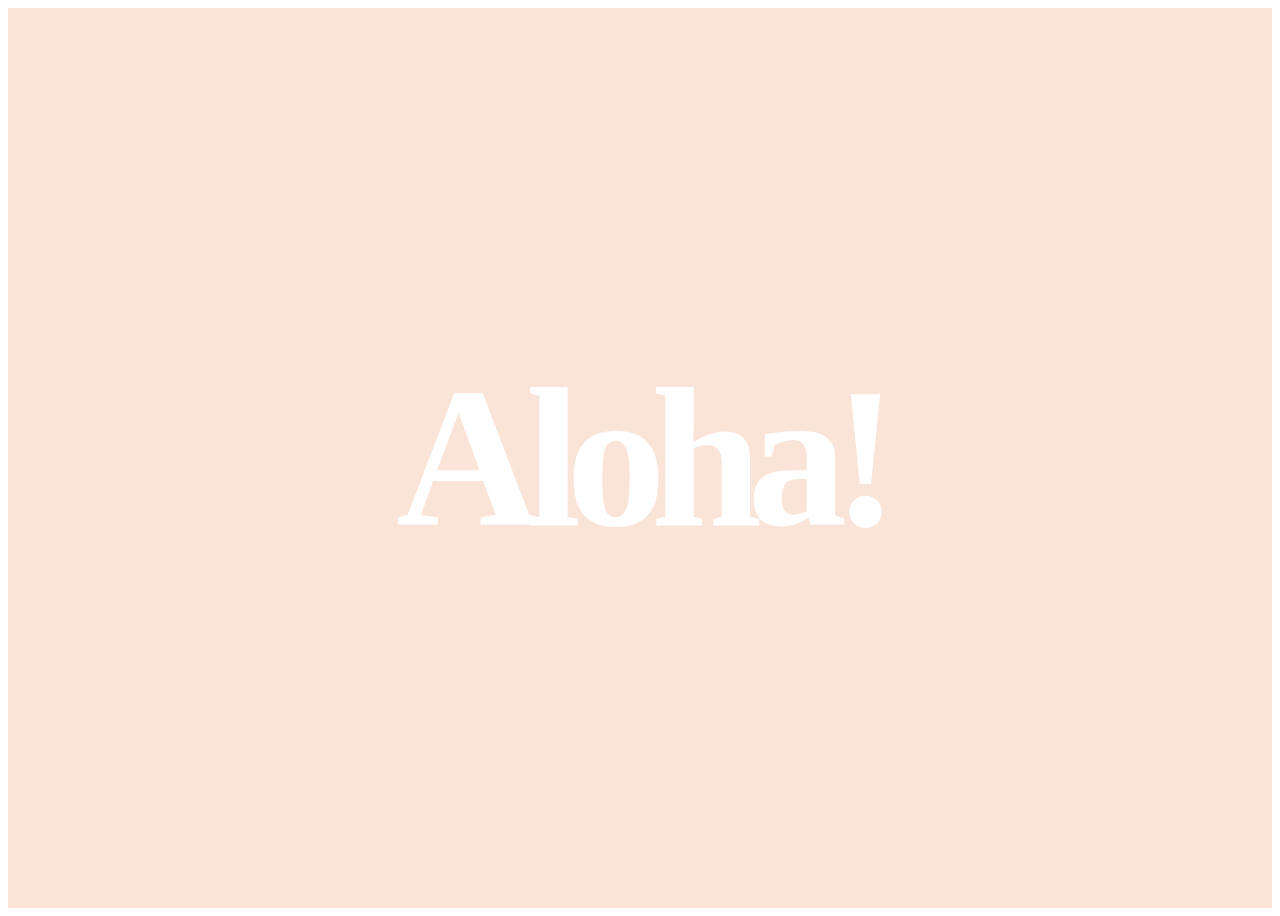
==== index.html @ 364ac39f "Update index.html" ====
<!DOCTYPE html>
<html>
  <head>
    <link rel="stylesheet" type="text/css" href="style.css" media="screen" />
  </head>
  <body>
    <div class="MainContainer">
    
      <div class="ParallaxContainer">
        <h1>
          Aloha!
        </h1>
      </div>
    
      <div class="ContentContainer">
        <div class="Content">
          <p>ʻO Lorem Ipsum kahi haʻahaʻa wale nō o ka paʻi a me keʻano o nāʻoihana. ʻO Lorem Ipsum ka 'ōlelo papahana maʻamau o kaʻoihana o ka makahiki 1500, i ka wā i lawe ai kekahi mea paʻi kiʻiʻole i keʻano o ka type a scrambled iā ia e hana i kahi puke kiko'ī. ʻAʻole i ola wale i kaʻelima mau kenekulia, akā,ʻo ka leleʻana hoʻi i nāʻano o ka lolouila, e hoʻololiʻoleʻia ana. Ua hoʻolahaʻia i nā makahiki 1960 me ka hoʻokuʻuʻana i nā pepa Letraset i loko o nā moʻolelo Lorem Ipsum, a me nā mea hou aku me ka polokalamu hoʻopuka pākī e like me Aldus PageMaker me nā papa o Lorem Ipsum.
          </p>
          <p>ʻO Lorem Ipsum kahi haʻahaʻa wale nō o ka paʻi a me keʻano o nāʻoihana. ʻO Lorem Ipsum ka 'ōlelo papahana maʻamau o kaʻoihana o ka makahiki 1500, i ka wā i lawe ai kekahi mea paʻi kiʻiʻole i keʻano o ka type a scrambled iā ia e hana i kahi puke kiko'ī. ʻAʻole i ola wale i kaʻelima mau kenekulia, akā,ʻo ka leleʻana hoʻi i nāʻano o ka lolouila, e hoʻololiʻoleʻia ana. Ua hoʻolahaʻia i nā makahiki 1960 me ka hoʻokuʻuʻana i nā pepa Letraset i loko o nā moʻolelo Lorem Ipsum, a me nā mea hou aku me ka polokalamu hoʻopuka pākī e like me Aldus PageMaker me nā papa o Lorem Ipsum.
          </p>
          <p>ʻO Lorem Ipsum kahi haʻahaʻa wale nō o ka paʻi a me keʻano o nāʻoihana. ʻO Lorem Ipsum ka 'ōlelo papahana maʻamau o kaʻoihana o ka makahiki 1500, i ka wā i lawe ai kekahi mea paʻi kiʻiʻole i keʻano o ka type a scrambled iā ia e hana i kahi puke kiko'ī. ʻAʻole i ola wale i kaʻelima mau kenekulia, akā,ʻo ka leleʻana hoʻi i nāʻano o ka lolouila, e hoʻololiʻoleʻia ana. Ua hoʻolahaʻia i nā makahiki 1960 me ka hoʻokuʻuʻana i nā pepa Letraset i loko o nā moʻolelo Lorem Ipsum, a me nā mea hou aku me ka polokalamu hoʻopuka pākī e like me Aldus PageMaker me nā papa o Lorem Ipsum.
          </p>
         </div>
      </div>
    </div>
  </body>
</html>
---- style.css ----
html, body {
  font-family: Open Sans;
  font-size: 18px;
  line-height: 28px;
}

h1 {
  letter-spacing: -15px;
  font-family: Open Sans;
  color: white;
  text-align: center;
  font-size: 200px;
  font-weight: 800;
  line-height: 200px;
}

.MainContainer {
  perspective: 1px;
  transform-style: preserve-3d;
  height: 100vh;
  overflow-x: hidden;
  overflow-y: scroll;
}

.ContentContainer {
  position: relative;
  display: block;
  background-color: white;
  z-index: 1;
}

.Content {
  max-width: 750px;
  margin: 0 auto;
  padding: 75px 0;
}

p {
  margin: 75px 0;
}

.ParallaxContainer {
  display: flex;
  flex: 1 0 auto;
  position: relative;
  z-index: -1;
  height: 100vh;
  justify-content: center;
  align-items: center;
  transform: translateZ(-1px) scale(2);
  background: url(https://www.toptal.com/designers/subtlepatterns/patterns/sakura.png);
  background-color: rgb(250,228, 216);
}
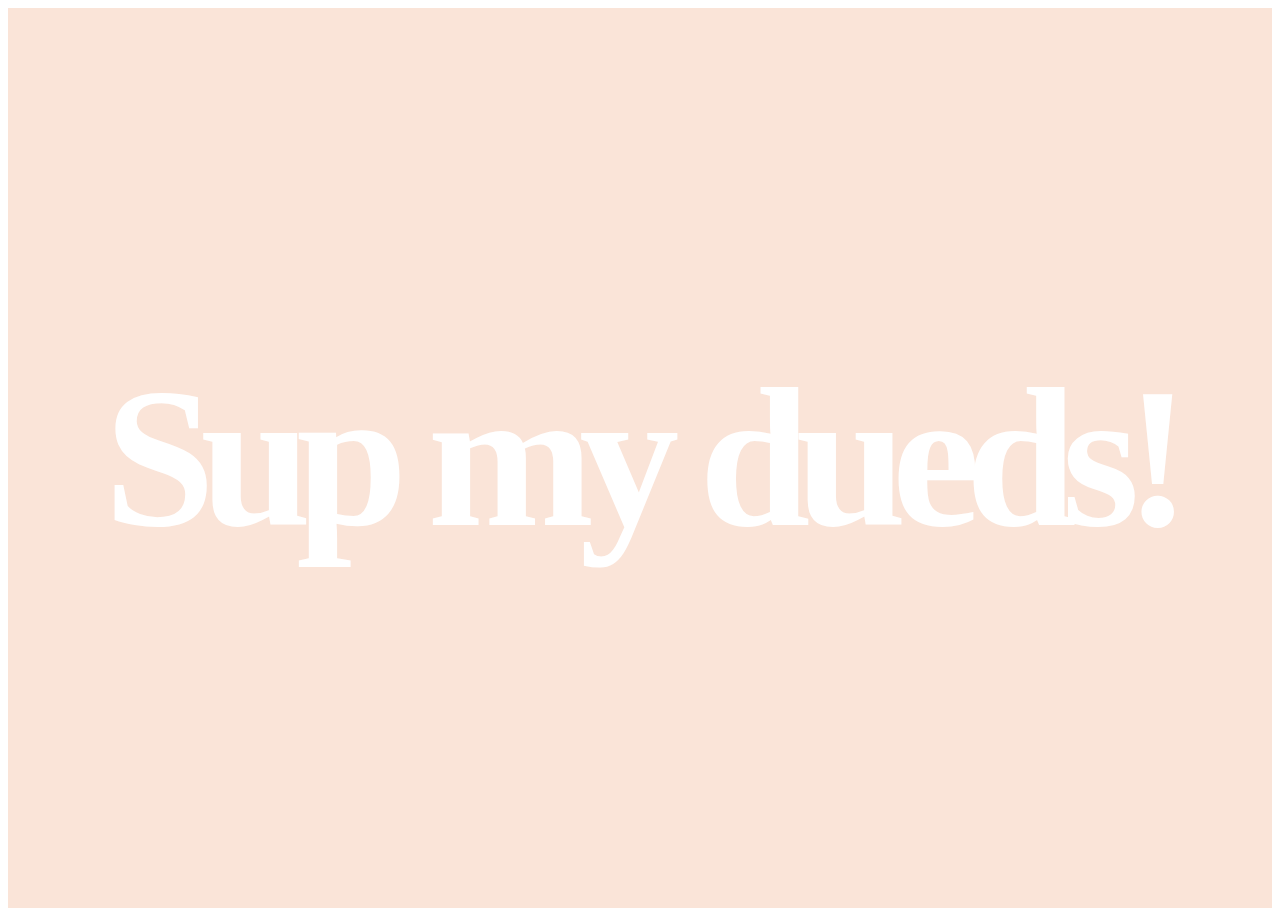
==== commit f9112ece: "Update index.html" ====
--- a/index.html
+++ b/index.html
@@ -1,5 +1,4 @@
 <!DOCTYPE html>
-<html>
   <head>
     <link rel="stylesheet" type="text/css" href="style.css" media="screen" />
   </head>
@@ -8,21 +7,14 @@
     
       <div class="ParallaxContainer">
         <h1>
-          Aloha!
+          Sup my dueds!
         </h1>
       </div>
     
       <div class="ContentContainer">
         <div class="Content">
-          <p>ʻO Lorem Ipsum kahi haʻahaʻa wale nō o ka paʻi a me keʻano o nāʻoihana. ʻO Lorem Ipsum ka 'ōlelo papahana maʻamau o kaʻoihana o ka makahiki 1500, i ka wā i lawe ai kekahi mea paʻi kiʻiʻole i keʻano o ka type a scrambled iā ia e hana i kahi puke kiko'ī. ʻAʻole i ola wale i kaʻelima mau kenekulia, akā,ʻo ka leleʻana hoʻi i nāʻano o ka lolouila, e hoʻololiʻoleʻia ana. Ua hoʻolahaʻia i nā makahiki 1960 me ka hoʻokuʻuʻana i nā pepa Letraset i loko o nā moʻolelo Lorem Ipsum, a me nā mea hou aku me ka polokalamu hoʻopuka pākī e like me Aldus PageMaker me nā papa o Lorem Ipsum.
-          </p>
-          <p>ʻO Lorem Ipsum kahi haʻahaʻa wale nō o ka paʻi a me keʻano o nāʻoihana. ʻO Lorem Ipsum ka 'ōlelo papahana maʻamau o kaʻoihana o ka makahiki 1500, i ka wā i lawe ai kekahi mea paʻi kiʻiʻole i keʻano o ka type a scrambled iā ia e hana i kahi puke kiko'ī. ʻAʻole i ola wale i kaʻelima mau kenekulia, akā,ʻo ka leleʻana hoʻi i nāʻano o ka lolouila, e hoʻololiʻoleʻia ana. Ua hoʻolahaʻia i nā makahiki 1960 me ka hoʻokuʻuʻana i nā pepa Letraset i loko o nā moʻolelo Lorem Ipsum, a me nā mea hou aku me ka polokalamu hoʻopuka pākī e like me Aldus PageMaker me nā papa o Lorem Ipsum.
-          </p>
-          <p>ʻO Lorem Ipsum kahi haʻahaʻa wale nō o ka paʻi a me keʻano o nāʻoihana. ʻO Lorem Ipsum ka 'ōlelo papahana maʻamau o kaʻoihana o ka makahiki 1500, i ka wā i lawe ai kekahi mea paʻi kiʻiʻole i keʻano o ka type a scrambled iā ia e hana i kahi puke kiko'ī. ʻAʻole i ola wale i kaʻelima mau kenekulia, akā,ʻo ka leleʻana hoʻi i nāʻano o ka lolouila, e hoʻololiʻoleʻia ana. Ua hoʻolahaʻia i nā makahiki 1960 me ka hoʻokuʻuʻana i nā pepa Letraset i loko o nā moʻolelo Lorem Ipsum, a me nā mea hou aku me ka polokalamu hoʻopuka pākī e like me Aldus PageMaker me nā papa o Lorem Ipsum.
-          </p>
+          <p>YEEEEEEEEEEEEEE</p>
          </div>
       </div>
     </div>
   </body>
-</html>
-
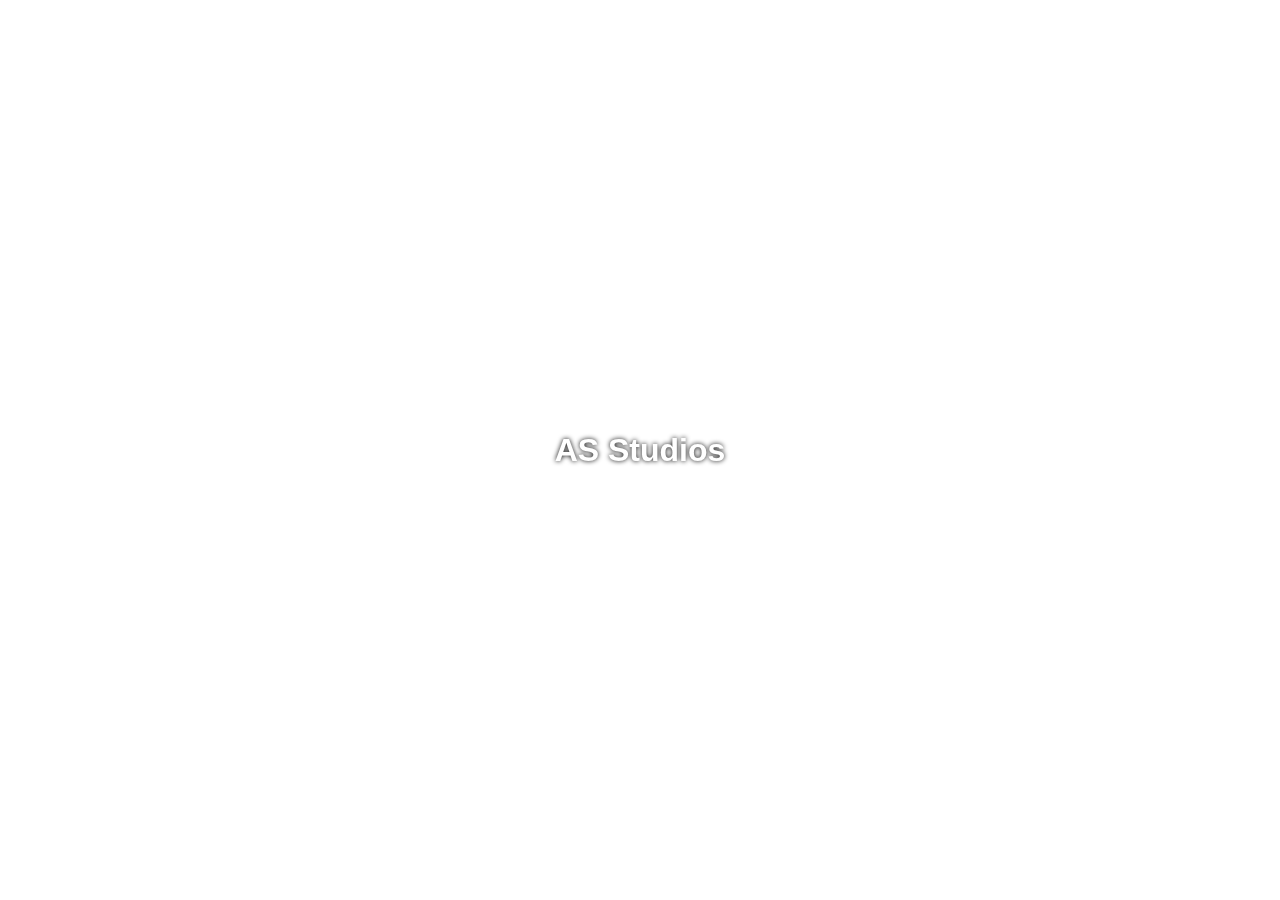
==== commit 8f1052db: "Update index.html" ====
--- a/index.html
+++ b/index.html
@@ -1,20 +1,19 @@
 <!DOCTYPE html>
+<html>
   <head>
-    <link rel="stylesheet" type="text/css" href="style.css" media="screen" />
+    <link rel="stylesheet" href="style.css">
   </head>
   <body>
-    <div class="MainContainer">
-    
-      <div class="ParallaxContainer">
-        <h1>
-          Sup my dueds!
-        </h1>
-      </div>
-    
-      <div class="ContentContainer">
-        <div class="Content">
-          <p>YEEEEEEEEEEEEEE</p>
-         </div>
-      </div>
-    </div>
+    <main class="wrapper">
+    <section class="section parallax bg1">
+      <h1>AS Studios</h1>
+    </section>
+    <section class="section static">
+      <h1>Subscribe</h1>
+    </section>
+    <section class="section parallax bg2">
+      <h1>cats are cute</h1>
+    </section>
+    </main>
   </body>
+</html>
--- a/style.css
+++ b/style.css
@@ -1,53 +1,62 @@
-html, body {
-  font-family: Open Sans;
-  font-size: 18px;
-  line-height: 28px;
+/* Tiny reset thingy */
+body,html{margin:0;padding:0;}
+
+.wrapper {
+  /* The height needs to be set to a fixed value for the effect to work.
+   * 100vh is the full height of the viewport. */
+  height: 100vh;
+  /* The scaling of the images would add a horizontal scrollbar, so disable x overflow. */
+  overflow-x: hidden;
+  /* Enable scrolling on the page. */
+  overflow-y: auto;
+  /* Set the perspective to 2px. This is essentailly the simulated distance from the viewport to transformed objects.*/
+  perspective: 2px;
 }
 
-h1 {
-  letter-spacing: -15px;
-  font-family: Open Sans;
+.section {
+  /* Needed for children to be absolutely positioned relative to the parent. */
+  position: relative;
+  /* The height of the container. Must be set, but it doesn't really matter what the value is. */
+  height: 100vh;
+  
+  /* For text formatting. */
+  display: flex;
+  align-items: center;
+  justify-content: center;
   color: white;
-  text-align: center;
-  font-size: 200px;
-  font-weight: 800;
-  line-height: 200px;
+  font-family: "Arial";
+  text-shadow: 0 0 5px #000;
 }
 
-.MainContainer {
-  perspective: 1px;
-  transform-style: preserve-3d;
-  height: 100vh;
-  overflow-x: hidden;
-  overflow-y: scroll;
+.parallax::after {
+  /* Display and position the pseudo-element */
+  content: " ";
+  position: absolute;
+  top: 0;
+  right: 0;
+  bottom: 0;
+  left: 0;
+  
+  /* Move the pseudo-element back away from the camera,
+   * then scale it back up to fill the viewport.
+   * Because the pseudo-element is further away, it appears to move more slowly, like in real life. */
+  transform: translateZ(-1px) scale(1.5);
+  /* Force the background image to fill the whole element. */
+  background-size: 100%;
+  /* Keep the image from overlapping sibling elements. */ 
+  z-index: -1;
 }
 
-.ContentContainer {
-  position: relative;
-  display: block;
-  background-color: white;
-  z-index: 1;
+/* The styling for the static div. */
+.static {
+  background: #0a0a0a;
 }
 
-.Content {
-  max-width: 750px;
-  margin: 0 auto;
-  padding: 75px 0;
+/* Sets the actual background images to adorable kitties. This part is crucial. */
+.bg1::after {
+  background-image: url('https://placekitten.com/g/900/700');
 }
 
-p {
-  margin: 75px 0;
+.bg2::after {
+  background-image: url('https://placekitten.com/g/800/600');
 }
-
-.ParallaxContainer {
-  display: flex;
-  flex: 1 0 auto;
-  position: relative;
-  z-index: -1;
-  height: 100vh;
-  justify-content: center;
-  align-items: center;
-  transform: translateZ(-1px) scale(2);
-  background: url(https://www.toptal.com/designers/subtlepatterns/patterns/sakura.png);
-  background-color: rgb(250,228, 216);
-}
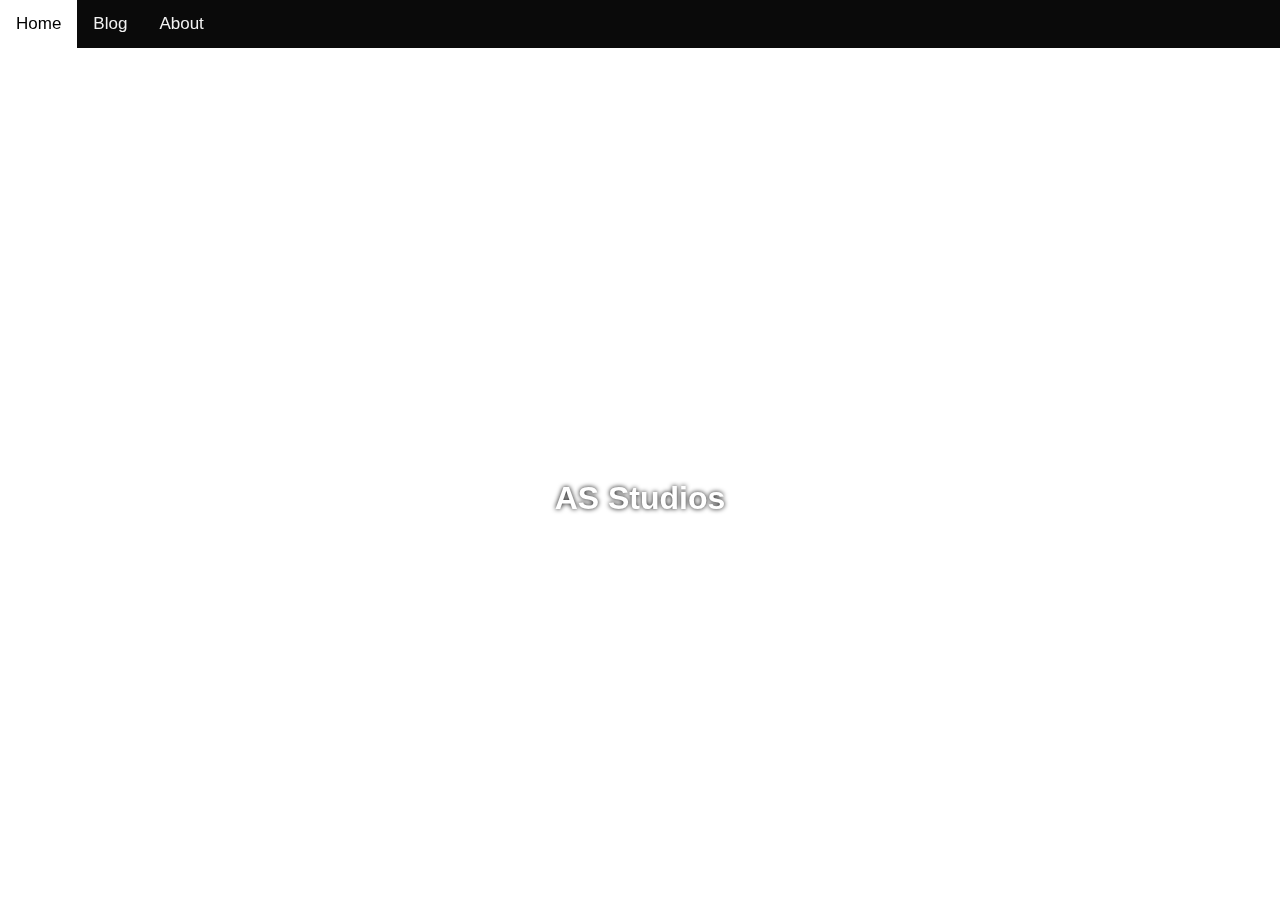
==== commit 7d9ea375: "Changed to codepen project" ====
--- a/index.html
+++ b/index.html
@@ -1,19 +1,26 @@
 <!DOCTYPE html>
-<html>
-  <head>
-    <link rel="stylesheet" href="style.css">
-  </head>
-  <body>
-    <main class="wrapper">
-    <section class="section parallax bg1">
-      <h1>AS Studios</h1>
-    </section>
-    <section class="section static">
-      <h1>Subscribe</h1>
-    </section>
-    <section class="section parallax bg2">
-      <h1>cats are cute</h1>
-    </section>
-    </main>
-  </body>
-</html>
+<html lang="en">
+<head>
+  <link rel="stylesheet" href="styles/index.processed.css">
+</head>
+<body>
+<main class="wrapper">
+  <div class="topnav">
+    <a class="active" href="#">Home</a>
+    <a href="#">Blog</a>
+    <a href="about.html">About</a>
+  </div>
+  
+  <section class="section parallax bg1">
+    <h1>AS Studios</h1>
+  </section>
+  <section class="section static">
+    <h1>Subscribe</h1>
+  </section>
+  <section class="section parallax bg2">
+    <h1>cats are cute</h1>
+  </section>
+</main>
+  <script src="scripts/index.js"></script>
+</body>
+</html>--- a/styles/index.processed.css
+++ b/styles/index.processed.css
@@ -0,0 +1,94 @@
+body {
+  font-family: Arial;
+}
+
+.topnav {
+  background-color: #0a0a0a;
+  overflow: hidden;
+}
+
+/* Style the links inside the navigation bar */
+.topnav a {
+  float: left;
+  color: #f2f2f2;
+  text-align: center;
+  padding: 14px 16px;
+  text-decoration: none;
+  font-size: 17px;
+}
+
+/* Change the color of links on hover */
+.topnav a:hover {
+  background-color: #ddd;
+  color: black;
+}
+
+/* Add a color to the active/current link */
+.topnav a.active {
+  background-color: white;
+  color: black;
+}
+
+/* Tiny reset thingy */
+body, html {
+  margin: 0;
+  padding: 0;
+}
+
+.wrapper {
+  /* The height needs to be set to a fixed value for the effect to work.
+   * 100vh is the full height of the viewport. */
+  height: 100vh;
+  /* The scaling of the images would add a horizontal scrollbar, so disable x overflow. */
+  overflow-x: hidden;
+  /* Enable scrolling on the page. */
+  overflow-y: auto;
+  /* Set the perspective to 2px. This is essentailly the simulated distance from the viewport to transformed objects.*/
+  perspective: 2px;
+}
+
+.section {
+  /* Needed for children to be absolutely positioned relative to the parent. */
+  position: relative;
+  /* The height of the container. Must be set, but it doesn't really matter what the value is. */
+  height: 100vh;
+  /* For text formatting. */
+  display: flex;
+  align-items: center;
+  justify-content: center;
+  color: white;
+  font-family: "Arial";
+  text-shadow: 0 0 5px #000;
+}
+
+.parallax::after {
+  /* Display and position the pseudo-element */
+  content: " ";
+  position: absolute;
+  top: 0;
+  right: 0;
+  bottom: 0;
+  left: 0;
+  /* Move the pseudo-element back away from the camera,
+   * then scale it back up to fill the viewport.
+   * Because the pseudo-element is further away, it appears to move more slowly, like in real life. */
+  transform: translateZ(-1px) scale(1.5);
+  /* Force the background image to fill the whole element. */
+  background-size: 100%;
+  /* Keep the image from overlapping sibling elements. */
+  z-index: -1;
+}
+
+/* The styling for the static div. */
+.static {
+  background: #0a0a0a;
+}
+
+/* Sets the actual background images to adorable kitties. This part is crucial. */
+.bg1::after {
+  background-image: url("https://placekitten.com/g/900/700");
+}
+
+.bg2::after {
+  background-image: url("https://placekitten.com/g/800/600");
+}
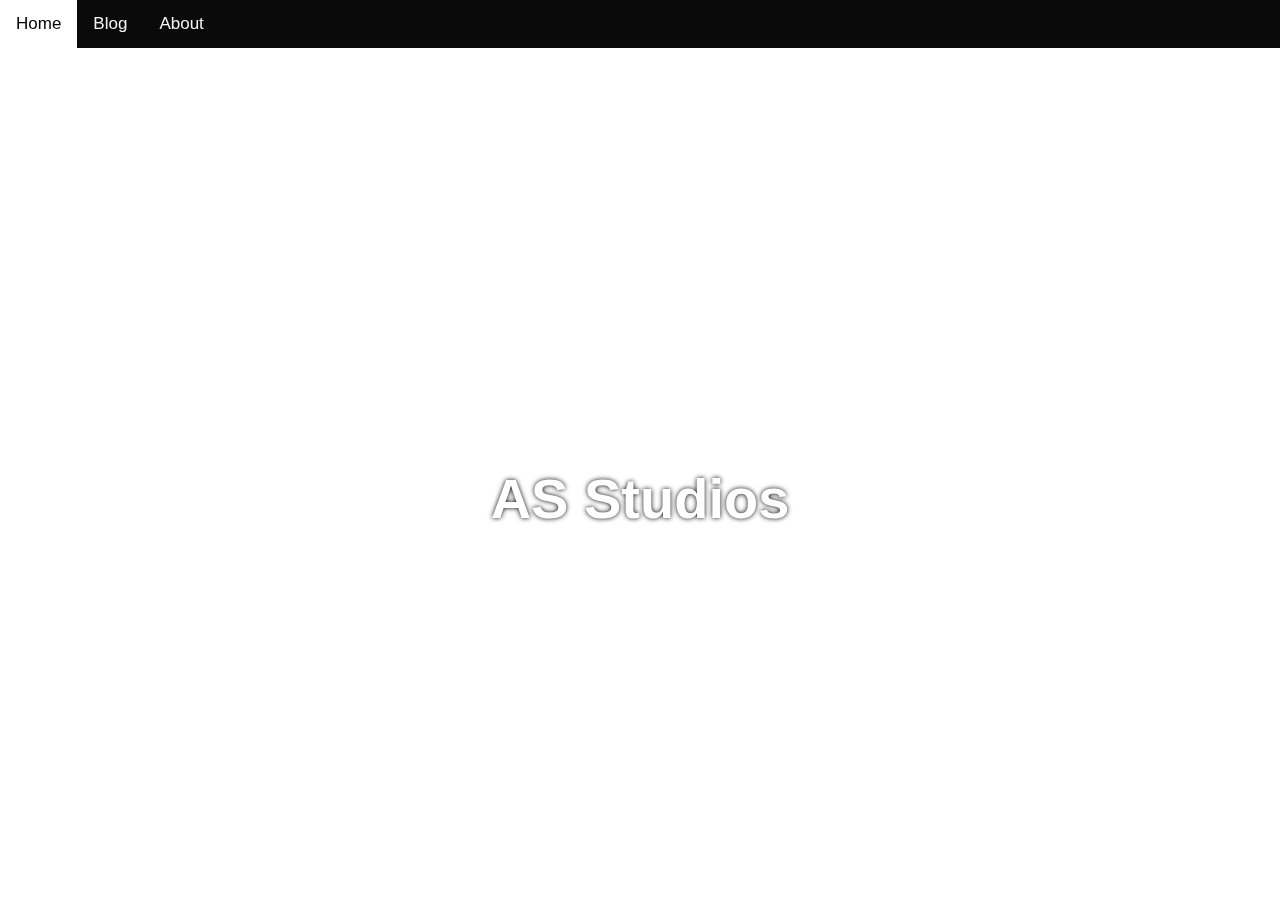
==== commit 0bdf48ff: "Added WIP text" ====
--- a/index.html
+++ b/index.html
@@ -15,12 +15,13 @@
     <h1>AS Studios</h1>
   </section>
   <section class="section static">
-    <h1>Subscribe</h1>
+    <h1>Welcome to my website</h1>
   </section>
   <section class="section parallax bg2">
-    <h1>cats are cute</h1>
+    <h1>i liek cats</h1>
   </section>
-</main>
+  <p class='bottombar'>This website is still in development. If you find any bugs, please tweet them to <a href='https://twitter.com/asowneryt'>@asowneryt</a></p>
+  </main>
   <script src="scripts/index.js"></script>
 </body>
 </html>--- a/styles/index.processed.css
+++ b/styles/index.processed.css
@@ -82,13 +82,33 @@
 /* The styling for the static div. */
 .static {
   background: #0a0a0a;
+  text-align: center;
 }
 
-/* Sets the actual background images to adorable kitties. This part is crucial. */
 .bg1::after {
-  background-image: url("https://placekitten.com/g/900/700");
+  background-image: url("https://placekitten.com/g/800/700");
 }
 
 .bg2::after {
   background-image: url("https://placekitten.com/g/800/600");
 }
+
+h1 {
+  font-size: 3.5em;
+}
+
+#center {
+  text-align: center;
+  justify-content: center;
+  align-items: center;
+}
+
+.bottombar {
+  text-align: center;
+  justify-content: center;
+  align-items: center;
+  background-color: #0a0a0a;
+  overflow: hidden;
+  color: white;
+  padding: 10px;
+}
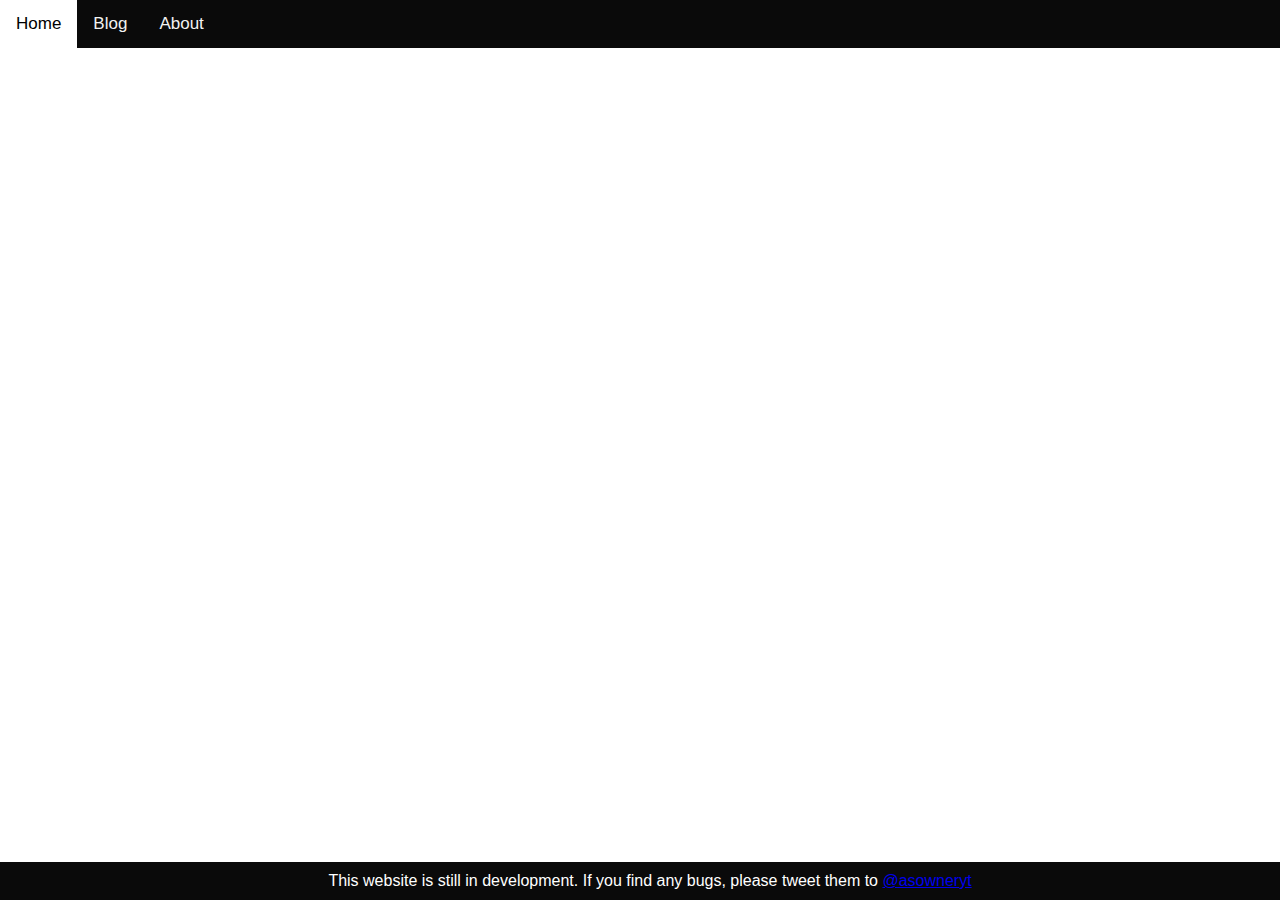
==== commit e4ade7c3: "Social media icons" ====
--- a/index.html
+++ b/index.html
@@ -4,24 +4,15 @@
   <link rel="stylesheet" href="styles/index.processed.css">
 </head>
 <body>
-<main class="wrapper">
+  <p class='bottombar'>This website is still in development. If you find any bugs, please tweet them to <a href='https://twitter.com/asowneryt'>@asowneryt</a></p>
   <div class="topnav">
     <a class="active" href="#">Home</a>
     <a href="#">Blog</a>
     <a href="about.html">About</a>
   </div>
-  
-  <section class="section parallax bg1">
+  <div class='header-img'>
     <h1>AS Studios</h1>
-  </section>
-  <section class="section static">
-    <h1>Welcome to my website</h1>
-  </section>
-  <section class="section parallax bg2">
-    <h1>i liek cats</h1>
-  </section>
-  <p class='bottombar'>This website is still in development. If you find any bugs, please tweet them to <a href='https://twitter.com/asowneryt'>@asowneryt</a></p>
-  </main>
+  </div>
   <script src="scripts/index.js"></script>
 </body>
 </html>--- a/styles/index.processed.css
+++ b/styles/index.processed.css
@@ -1,5 +1,7 @@
 body {
   font-family: Arial;
+  margin: 0px;
+  padding: 0px;
 }
 
 .topnav {
@@ -29,74 +31,6 @@
   color: black;
 }
 
-/* Tiny reset thingy */
-body, html {
-  margin: 0;
-  padding: 0;
-}
-
-.wrapper {
-  /* The height needs to be set to a fixed value for the effect to work.
-   * 100vh is the full height of the viewport. */
-  height: 100vh;
-  /* The scaling of the images would add a horizontal scrollbar, so disable x overflow. */
-  overflow-x: hidden;
-  /* Enable scrolling on the page. */
-  overflow-y: auto;
-  /* Set the perspective to 2px. This is essentailly the simulated distance from the viewport to transformed objects.*/
-  perspective: 2px;
-}
-
-.section {
-  /* Needed for children to be absolutely positioned relative to the parent. */
-  position: relative;
-  /* The height of the container. Must be set, but it doesn't really matter what the value is. */
-  height: 100vh;
-  /* For text formatting. */
-  display: flex;
-  align-items: center;
-  justify-content: center;
-  color: white;
-  font-family: "Arial";
-  text-shadow: 0 0 5px #000;
-}
-
-.parallax::after {
-  /* Display and position the pseudo-element */
-  content: " ";
-  position: absolute;
-  top: 0;
-  right: 0;
-  bottom: 0;
-  left: 0;
-  /* Move the pseudo-element back away from the camera,
-   * then scale it back up to fill the viewport.
-   * Because the pseudo-element is further away, it appears to move more slowly, like in real life. */
-  transform: translateZ(-1px) scale(1.5);
-  /* Force the background image to fill the whole element. */
-  background-size: 100%;
-  /* Keep the image from overlapping sibling elements. */
-  z-index: -1;
-}
-
-/* The styling for the static div. */
-.static {
-  background: #0a0a0a;
-  text-align: center;
-}
-
-.bg1::after {
-  background-image: url("https://placekitten.com/g/800/700");
-}
-
-.bg2::after {
-  background-image: url("https://placekitten.com/g/800/600");
-}
-
-h1 {
-  font-size: 3.5em;
-}
-
 #center {
   text-align: center;
   justify-content: center;
@@ -111,4 +45,75 @@
   overflow: hidden;
   color: white;
   padding: 10px;
+  position: fixed;
+  /* Set the navbar to fixed position */
+  bottom: 0;
+  /* Position the navbar at the bottom of the page */
+  width: 100%;
+  /* Full width */
+  margin: 0px;
 }
+
+.header-img h1 {
+  text-align: center;
+  padding: 65px;
+  margin: 0px;
+  font-size: 6em;
+  color: white;
+}
+
+.header-img {
+  background-image: url("https://newevolutiondesigns.com/images/freebies/polygon-wallpaper-13.jpg");
+  background-repeat: no-repeat;
+  background-size: cover;
+}
+
+#centera {
+  position: relative;
+  left: 20%;
+}
+
+.cicon {
+  text-align: center;
+}
+
+.cicon i {
+  text-decoration: none;
+  font-size: 5em;
+  margin: 0px;
+  transition: all ease-in-out 150ms;
+}
+
+.fa-twitter {
+  color: #1da1f2;
+  transition: all ease-in-out 150ms;
+}
+
+.fa-twitter:hover {
+  text-shadow: 0px 0px 8px #1da1f2;
+  transition: all ease-in-out 150ms;
+}
+
+.fa-youtube {
+  color: #ff0000;
+  transition: all ease-in-out 150ms;
+}
+
+.fa-youtube:hover {
+  text-shadow: 0px 0px 8px #ff0000;
+  transition: all ease-in-out 150ms;
+}
+
+.fa-discord {
+  color: #23272a;
+  transition: all ease-in-out 150ms;
+}
+
+.fa-discord:hover {
+  text-shadow: 0px 0px 8px #23272a;
+  transition: all ease-in-out 150ms;
+}
+
+.cicon h1 {
+  font-size: 3em;
+}
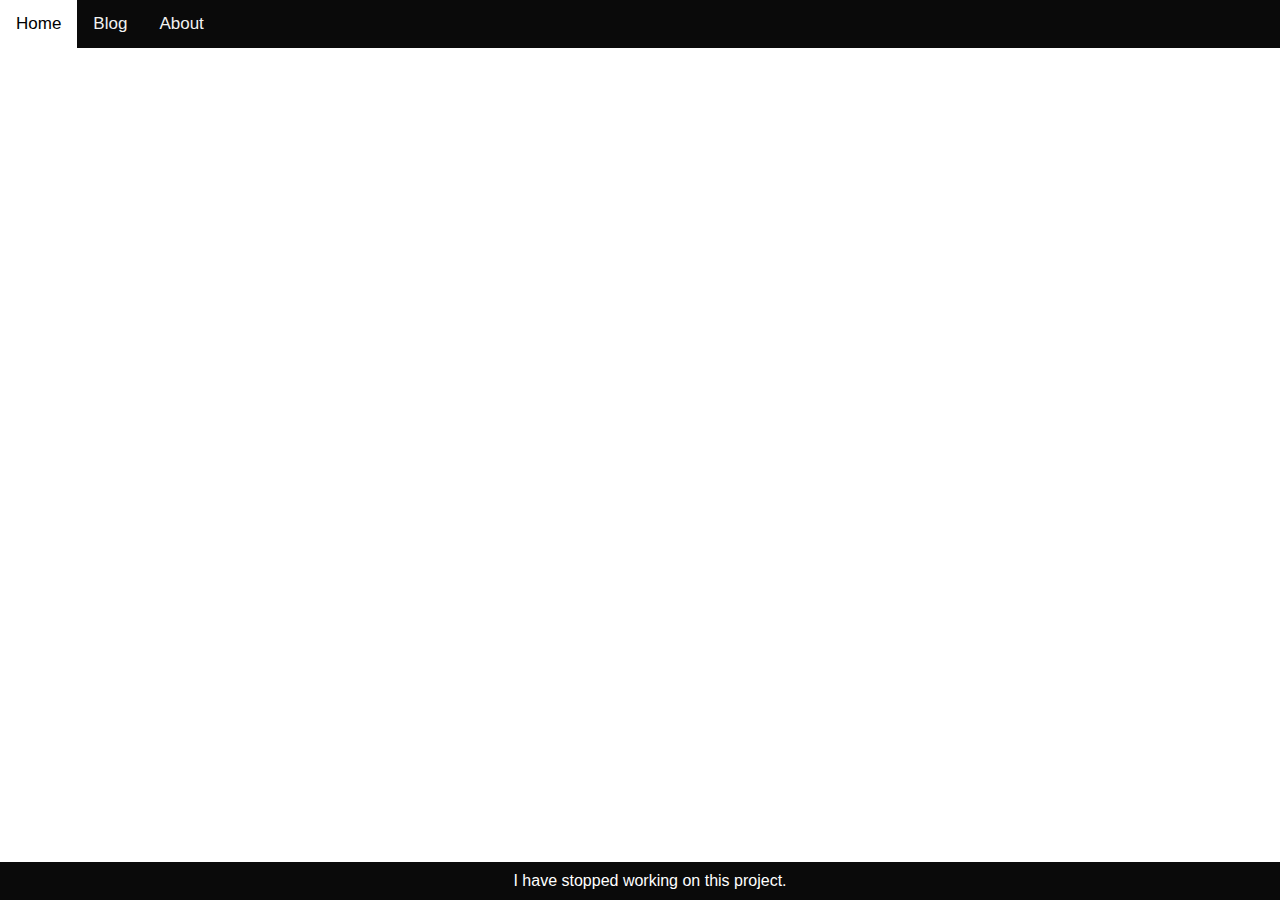
==== commit 365d27f3: "Shut down messge" ====
--- a/index.html
+++ b/index.html
@@ -4,7 +4,7 @@
   <link rel="stylesheet" href="styles/index.processed.css">
 </head>
 <body>
-  <p class='bottombar'>This website is still in development. If you find any bugs, please tweet them to <a href='https://twitter.com/asowneryt'>@asowneryt</a></p>
+  <p class='bottombar'>I have stopped working on this project.</p>
   <div class="topnav">
     <a class="active" href="#">Home</a>
     <a href="#">Blog</a>
@@ -15,4 +15,4 @@
   </div>
   <script src="scripts/index.js"></script>
 </body>
-</html>+</html>
